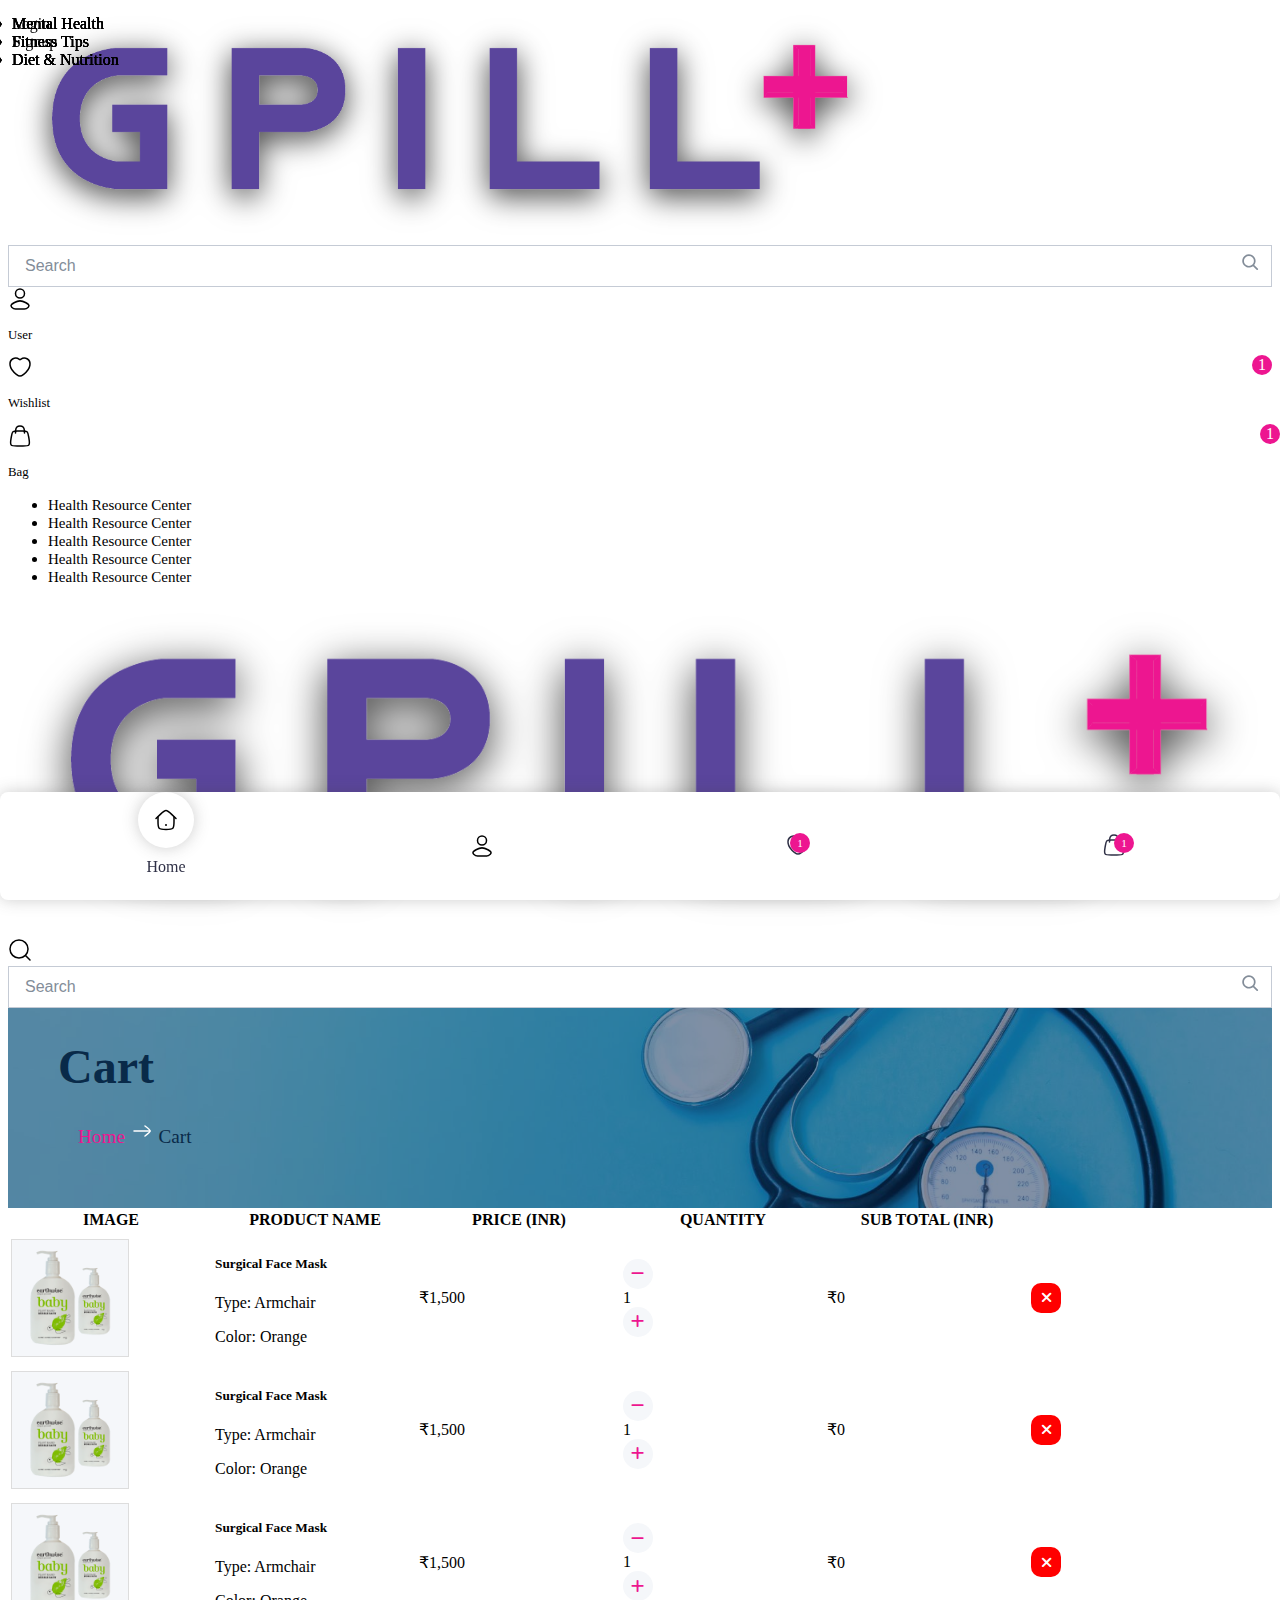
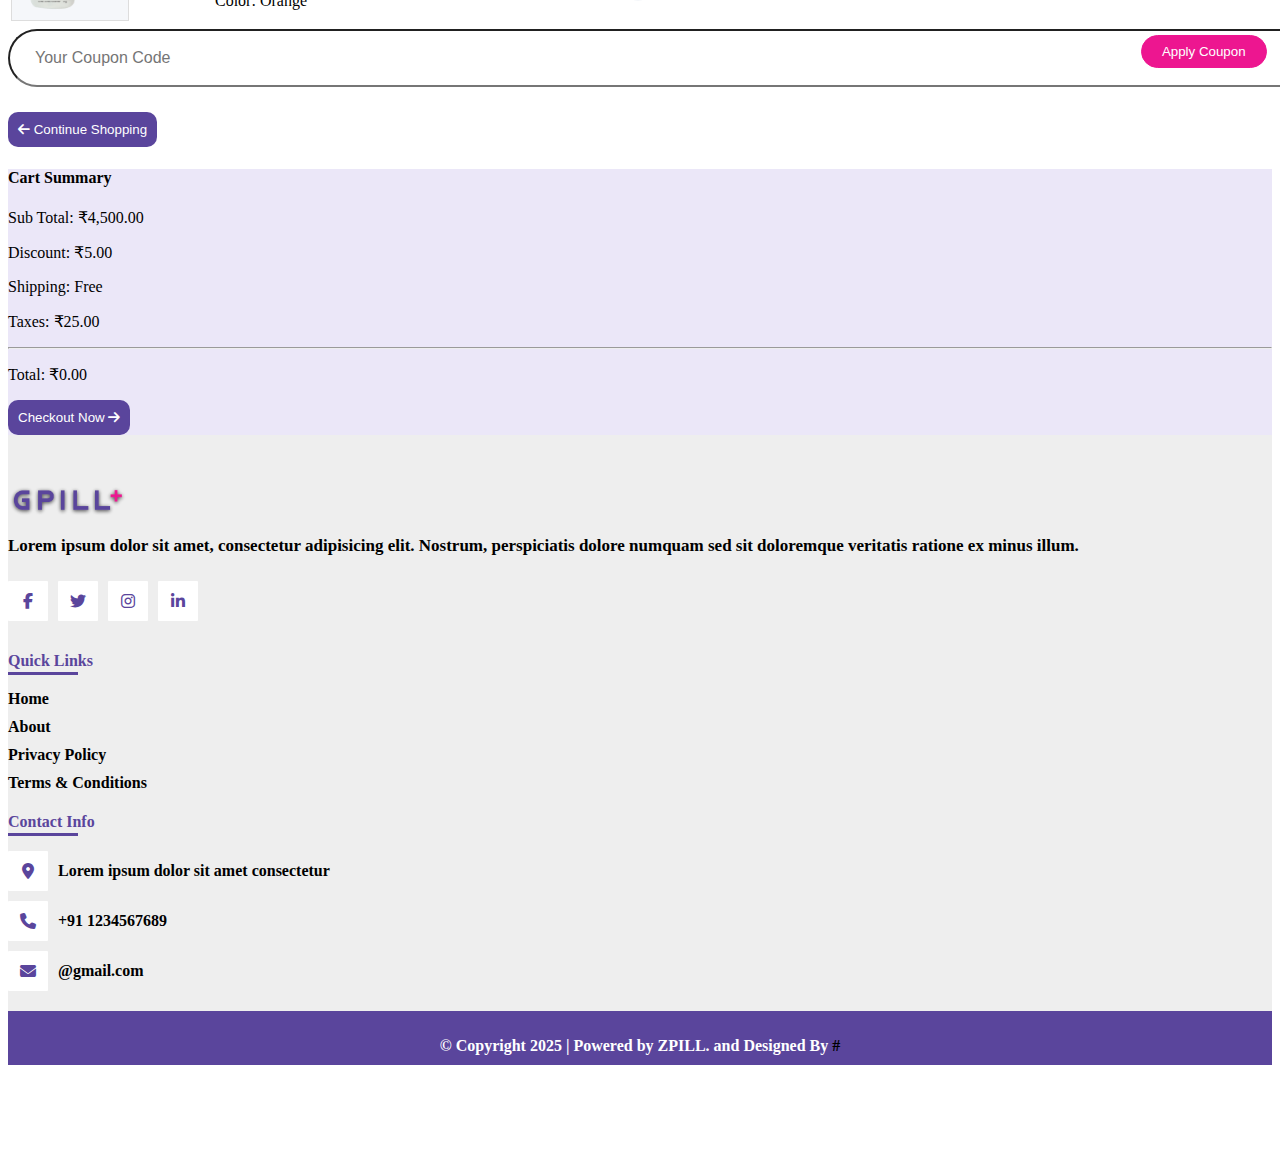
==== Cart.html @ 4be6baf0 "chng" ====
<!DOCTYPE html>
<html lang="en">

<head>
  <meta charset="UTF-8" />
  <meta name="viewport" content="width=device-width, initial-scale=1.0" />
  <title>GPILL</title>
  <link href="https://cdn.jsdelivr.net/npm/bootstrap@5.2.3/dist/css/bootstrap.min.css" rel="stylesheet"
    integrity="sha384-rbsA2VBKQhggwzxH7pPCaAqO46MgnOM80zW1RWuH61DGLwZJEdK2Kadq2F9CUG65" crossorigin="anonymous" />
  <link rel="stylesheet" href="https://cdnjs.cloudflare.com/ajax/libs/font-awesome/6.7.2/css/all.min.css"
    integrity="sha512-Evv84Mr4kqVGRNSgIGL/F/aIDqQb7xQ2vcrdIwxfjThSH8CSR7PBEakCr51Ck+w+/U6swU2Im1vVX0SVk9ABhg=="
    crossorigin="anonymous" referrerpolicy="no-referrer" />
  <!-- Link Swiper's CSS -->
  <link rel="stylesheet" href="https://cdn.jsdelivr.net/npm/swiper@11/swiper-bundle.min.css" />
  <link rel="stylesheet" href="style.css" />
</head>

<body>
  <!--======Start Web Header ====== -->
  <div class="container-fluid p-3 d-none d-lg-block shadow-lg sticky-top bg-white">
    <div class="row align-items-center">
      <div class="col-3 col-md-3">
        <div class="text-center mb-3 mb-md-0">
          <img src="assets/logo.png" alt="logo" width="70%" class="img-fluid" />
        </div>
      </div>
      <div class="col-6 col-md-6">
        <div class="text-center mb-3 mb-md-0">
          <div class="header_input-container mt-4 position-relative">
            <input class="input-simple searchInput" type="text" placeholder="Search" id="web-search" />
            <span class="search-icon position-absolute" style="right: 10px; top: 50%; transform: translateY(-50%)">
              <svg xmlns="http://www.w3.org/2000/svg" width="20" height="20" fill="none" viewBox="0 0 24 24">
                <path fill="#838D99" d="M13.22 14.63a8 8 0 1 1 1.41-1.41l4.29 4.29a1 1 0 1 1-1.41 1.41l-4.29-4.29zm-.66-2.07a6 6 0 1 0-8.49-8.49 6 6 0 0 0 8.49 8.49z"></path>
              </svg>
            </span>
          
            <!-- Desktop Search Results -->
            <div class="search-section position-absolute w-100 bg-white shadow-sm rounded" id="web-results" style="display: none; z-index: 10;">
              <div class="alert alert-light m-2">
                <strong>Showing results for '<span class="text-success" id="web-query">mamrw</span>'</strong>
              </div>
              <div class="list-group">
                <div class="list-group-item">
                  <div class="row align-items-center">
                    <div class="col-lg-4">
                      <div class="d-flex align-items-center">
                        <img src="assets/product-17-1.jpg" alt="Product" class="rounded me-3" width="60" />
                        <div>
                          <h6 class="mb-1">Grocery Farm</h6>
                          <p class="text-muted small">Mamra Almonds - 200 g</p>
                        </div>
                      </div>
                    </div>
                    <div class="col-lg-4">
                      <div class="d-flex justify-content-between">
                        <p class="mb-1 fw-bold">₹629.3</p>
                        <p class="mb-1 fw-bold text-success">30% OFF</p>
                      </div>
                    </div>
                    <div class="col-lg-4">
                      <div class="d-flex align-items-center justify-content-end">
                        <input type="number" class="form-control form-control-sm w-50 me-2" value="1" min="1" />
                        <button class="btn btn-outline-danger btn-sm">Add</button>
                      </div>
                    </div>
                  </div>
                </div>
                <div class="list-group-item">
                  <div class="row align-items-center">
                    <div class="col-lg-4">
                      <div class="d-flex align-items-center">
                        <img src="assets/product-17-1.jpg" alt="Product" class="rounded me-3" width="60" />
                        <div>
                          <h6 class="mb-1">Grocery Farm</h6>
                          <p class="text-muted small">Mamra Almonds - 200 g</p>
                        </div>
                      </div>
                    </div>
                    <div class="col-lg-4">
                      <div class="d-flex justify-content-between">
                        <p class="mb-1 fw-bold">₹629.3</p>
                        <p class="mb-1 fw-bold text-success">30% OFF</p>
                      </div>
                    </div>
                    <div class="col-lg-4">
                      <div class="d-flex align-items-center justify-content-end">
                        <input type="number" class="form-control form-control-sm w-50 me-2" value="1" min="1" />
                        <button class="btn btn-outline-danger btn-sm">Add</button>
                      </div>
                    </div>
                  </div>
                </div>
          
                <div class="text-center mt-3">
                  <a href="#" class="btn btn-link text-danger fw-bold">View all search results</a>
                </div>
              </div>
            </div>
          </div>
          
        </div>
      </div>
      <div class="col-md-3 header_icons">
        <div class="d-flex justify-content-center justify-content-md-cenetr text-center">
          <div class="me-4">
            <div>
              <div class="dropdown">
                <a class="dropdown-toggle" href="#" role="button" data-bs-toggle="dropdown" aria-expanded="false">
                  <svg xmlns="http://www.w3.org/2000/svg" viewBox="0 0 24 24" width="24" height="24" fill="none">
                    <path
                      d="M6.57757 15.4816C5.1628 16.324 1.45336 18.0441 3.71266 20.1966C4.81631 21.248 6.04549 22 7.59087 22H16.4091C17.9545 22 19.1837 21.248 20.2873 20.1966C22.5466 18.0441 18.8372 16.324 17.4224 15.4816C14.1048 13.5061 9.89519 13.5061 6.57757 15.4816Z"
                      stroke="currentColor" stroke-width="1.5" stroke-linecap="round" stroke-linejoin="round" />
                    <path
                      d="M16.5 6.5C16.5 8.98528 14.4853 11 12 11C9.51472 11 7.5 8.98528 7.5 6.5C7.5 4.01472 9.51472 2 12 2C14.4853 2 16.5 4.01472 16.5 6.5Z"
                      stroke="currentColor" stroke-width="1.5" />
                  </svg>
                </a>

                <ul class="dropdown-menu">
                  <li><a class="dropdown-item" href="#" id="openLogin">Login</a></li>
                  <li><a class="dropdown-item" href="#" id="openSignup">Signup</a></li>
                </ul>
              </div>
            </div>
            <p>User</p>
          </div>
          <div class="me-4">
            <div class="wishlist_icon">
              <svg xmlns="http://www.w3.org/2000/svg" viewBox="0 0 24 24" width="24" height="24" fill="none">
                <path
                  d="M19.4626 3.99415C16.7809 2.34923 14.4404 3.01211 13.0344 4.06801C12.4578 4.50096 12.1696 4.71743 12 4.71743C11.8304 4.71743 11.5422 4.50096 10.9656 4.06801C9.55962 3.01211 7.21909 2.34923 4.53744 3.99415C1.01807 6.15294 0.221721 13.2749 8.33953 19.2834C9.88572 20.4278 10.6588 21 12 21C13.3412 21 14.1143 20.4278 15.6605 19.2834C23.7783 13.2749 22.9819 6.15294 19.4626 3.99415Z"
                  stroke="currentColor" stroke-width="1.5" stroke-linecap="round" />
              </svg>
              <div class="count">1</div>
            </div>
            <p>Wishlist</p>
          </div>
          <div class="">
            <div class="bag_icon">
              <svg xmlns="http://www.w3.org/2000/svg" viewBox="0 0 24 24" width="24" height="24" fill="none">
                <path
                  d="M3.06164 14.4413L3.42688 12.2985C3.85856 9.76583 4.0744 8.49951 4.92914 7.74975C5.78389 7 7.01171 7 9.46734 7H14.5327C16.9883 7 18.2161 7 19.0709 7.74975C19.9256 8.49951 20.1414 9.76583 20.5731 12.2985L20.9384 14.4413C21.5357 17.946 21.8344 19.6983 20.9147 20.8491C19.995 22 18.2959 22 14.8979 22H9.1021C5.70406 22 4.00504 22 3.08533 20.8491C2.16562 19.6983 2.4643 17.946 3.06164 14.4413Z"
                  stroke="currentColor" stroke-width="1.5" />
                <path
                  d="M7.5 9L7.71501 5.98983C7.87559 3.74176 9.7462 2 12 2C14.2538 2 16.1244 3.74176 16.285 5.98983L16.5 9"
                  stroke="currentColor" stroke-width="1.5" stroke-linecap="round" />
              </svg>
              <div class="count_bag">1</div>
            </div>
            <p>Bag</p>
          </div>
        </div>
      </div>
    </div>

    <div class="d-flex justify-content-center">
      <ul class="nav">
        <li class="nav-item dropdown">
          <a class="nav-link dropdown-toggle" href="#" id="navbarDropdown" role="button">
            Health Resource Center
          </a>
          <ul class="dropdown-menu" aria-labelledby="navbarDropdown">
            <li><a class="dropdown-item" href="#">Mental Health</a></li>
            <li><a class="dropdown-item" href="#">Fitness Tips</a></li>
            <li><a class="dropdown-item" href="#">Diet & Nutrition</a></li>
          </ul>
        </li>
        <li class="nav-item dropdown">
          <a class="nav-link dropdown-toggle" href="#" id="navbarDropdown" role="button">
            Health Resource Center
          </a>
          <ul class="dropdown-menu" aria-labelledby="navbarDropdown">
            <li><a class="dropdown-item" href="#">Mental Health</a></li>
            <li><a class="dropdown-item" href="#">Fitness Tips</a></li>
            <li><a class="dropdown-item" href="#">Diet & Nutrition</a></li>
          </ul>
        </li>
        <li class="nav-item dropdown">
          <a class="nav-link dropdown-toggle" href="#" id="navbarDropdown" role="button">
            Health Resource Center
          </a>
          <ul class="dropdown-menu" aria-labelledby="navbarDropdown">
            <li><a class="dropdown-item" href="#">Mental Health</a></li>
            <li><a class="dropdown-item" href="#">Fitness Tips</a></li>
            <li><a class="dropdown-item" href="#">Diet & Nutrition</a></li>
          </ul>
        </li>
        <li class="nav-item dropdown">
          <a class="nav-link dropdown-toggle" href="#" id="navbarDropdown" role="button">
            Health Resource Center
          </a>
          <ul class="dropdown-menu" aria-labelledby="navbarDropdown">
            <li><a class="dropdown-item" href="#">Mental Health</a></li>
            <li><a class="dropdown-item" href="#">Fitness Tips</a></li>
            <li><a class="dropdown-item" href="#">Diet & Nutrition</a></li>
          </ul>
        </li>
        <li class="nav-item dropdown">
          <a class="nav-link dropdown-toggle" href="#" id="navbarDropdown" role="button">
            Health Resource Center
          </a>
          <ul class="dropdown-menu" aria-labelledby="navbarDropdown">
            <li><a class="dropdown-item" href="#">Mental Health</a></li>
            <li><a class="dropdown-item" href="#">Fitness Tips</a></li>
            <li><a class="dropdown-item" href="#">Diet & Nutrition</a></li>
          </ul>
        </li>
      </ul>
    </div>
  </div>
  <!--======End Web Header ====== -->
  <!--======Start Mobile Header ====== -->
  <div class="container-fluid d-lg-none d-block p-3 shadow-lg sticky-top bg-white">
    <div class="row align-items-center">

      <div class="col-6">
        <div class="text-center">
          <img class="responsive_logo" src="assets/logo.png" alt="mobile_logo" width="100%" />
        </div>
      </div>
      <div class="col-6">
        <div class="text-end">
          <svg class="mobile_search" xmlns="http://www.w3.org/2000/svg" viewBox="0 0 24 24" width="24" height="24"
            fill="none" style="cursor: pointer">
            <path d="M17.5 17.5L22 22" stroke="currentColor" stroke-width="1.5" stroke-linecap="round"
              stroke-linejoin="round" />
            <path
              d="M20 11C20 6.02944 15.9706 2 11 2C6.02944 2 2 6.02944 2 11C2 15.9706 6.02944 20 11 20C15.9706 20 20 15.9706 20 11Z"
              stroke="currentColor" stroke-width="1.5" stroke-linejoin="round" />
          </svg>
        </div>
      </div>
    </div>
    <div class="row">
      <div class="col-8 mx-auto">
        <div class="text-center">
          <div class="header_input-container mt-3 position-relative">
            <input class="input-simple searchInput" type="text" placeholder="Search" id="mobile-search" />
            <span class="search-icon position-absolute" style="right: 10px; top: 50%; transform: translateY(-50%)">
              <svg xmlns="http://www.w3.org/2000/svg" width="20" height="20" fill="none" viewBox="0 0 24 24">
                <path fill="#838D99" d="M13.22 14.63a8 8 0 1 1 1.41-1.41l4.29 4.29a1 1 0 1 1-1.41 1.41l-4.29-4.29zm-.66-2.07a6 6 0 1 0-8.49-8.49 6 6 0 0 0 8.49 8.49z"></path>
              </svg>
            </span>
          
            <!-- Mobile Search Results -->
            <div class="search-section position-absolute w-100 bg-white shadow-sm rounded" id="mobile-results" style="display: none; z-index: 100000;">
              <div class="alert alert-light m-2">
                <strong>Showing results for '<span class="text-success" id="mobile-query">mamrw</span>'</strong>
              </div>
              <div class="list-group">
                <div class="list-group-item">
                  <div class="row align-items-center">
                    <div class="col-lg-4">
                      <div class="d-flex align-items-center">
                        <img src="assets/product-17-1.jpg" alt="Product" class="rounded me-3" width="60" />
                        <div>
                          <h6 class="mb-1">Grocery Farm</h6>
                          <p class="text-muted small">Mamra Almonds - 200 g</p>
                        </div>
                      </div>
                    </div>
                    <div class="col-lg-4">
                      <div class="d-flex justify-content-between">
                        <p class="mb-1 fw-bold">₹629.3</p>
                        <p class="mb-1 fw-bold text-success">30% OFF</p>
                      </div>
                    </div>
                    <div class="col-lg-4">
                      <div class="d-flex align-items-center justify-content-end">
                        <input type="number" class="form-control form-control-sm w-50 me-2" value="1" min="1" />
                        <button class="btn btn-outline-danger btn-sm">Add</button>
                      </div>
                    </div>
                  </div>
                </div>
                <div class="list-group-item">
                  <div class="row align-items-center">
                    <div class="col-lg-4">
                      <div class="d-flex align-items-center">
                        <img src="assets/product-17-1.jpg" alt="Product" class="rounded me-3" width="60" />
                        <div>
                          <h6 class="mb-1">Grocery Farm</h6>
                          <p class="text-muted small">Mamra Almonds - 200 g</p>
                        </div>
                      </div>
                    </div>
                    <div class="col-lg-4">
                      <div class="d-flex justify-content-between">
                        <p class="mb-1 fw-bold">₹629.3</p>
                        <p class="mb-1 fw-bold text-success">30% OFF</p>
                      </div>
                    </div>
                    <div class="col-lg-4">
                      <div class="d-flex align-items-center justify-content-end">
                        <input type="number" class="form-control form-control-sm w-50 me-2" value="1" min="1" />
                        <button class="btn btn-outline-danger btn-sm">Add</button>
                      </div>
                    </div>
                  </div>
                </div>
                <div class="text-center mt-3">
                  <a href="#" class="btn btn-link text-danger fw-bold">View all search results</a>
                </div>
              </div>
            </div>
          </div>

        </div>
      </div>
    </div>

  </div>
  <!--======End Mobile Header ====== -->
  <!-- ======Start Bottom Bar====== -->
  <nav class="d-block d-lg-none bottom-bar">
    <div class="nav-box">
      <ul class="nav-container">
        <li class="nav__item active">
          <a href="#Home" class="nav__item-link">
            <div class="nav__item-icon">
              <svg xmlns="http://www.w3.org/2000/svg" viewBox="0 0 24 24" width="24" height="24" color="#000000"
                fill="none">
                <path d="M12 17H12.009" stroke="currentColor" stroke-width="2" stroke-linecap="round"
                  stroke-linejoin="round" />
                <path
                  d="M20 8.5V13.5C20 17.2712 20 19.1569 18.8284 20.3284C17.6569 21.5 15.7712 21.5 12 21.5C8.22876 21.5 6.34315 21.5 5.17157 20.3284C4 19.1569 4 17.2712 4 13.5V8.5"
                  stroke="currentColor" stroke-width="1.5" />
                <path
                  d="M22 10.5L17.6569 6.33548C14.9902 3.77849 13.6569 2.5 12 2.5C10.3431 2.5 9.00981 3.77849 6.34315 6.33548L2 10.5"
                  stroke="currentColor" stroke-width="1.5" stroke-linecap="round" />
              </svg>
            </div>
            <span class="nav__item-text">Home</span>
          </a>
        </li>
        <li class="nav__item">
          <a href="#Profile" class="nav__item-link">
            <div class="nav__item-icon">
              <svg xmlns="http://www.w3.org/2000/svg" viewBox="0 0 24 24" width="24" height="24" color="#000000"
                fill="none">
                <path
                  d="M6.57757 15.4816C5.1628 16.324 1.45336 18.0441 3.71266 20.1966C4.81631 21.248 6.04549 22 7.59087 22H16.4091C17.9545 22 19.1837 21.248 20.2873 20.1966C22.5466 18.0441 18.8372 16.324 17.4224 15.4816C14.1048 13.5061 9.89519 13.5061 6.57757 15.4816Z"
                  stroke="currentColor" stroke-width="1.5" stroke-linecap="round" stroke-linejoin="round" />
                <path
                  d="M16.5 6.5C16.5 8.98528 14.4853 11 12 11C9.51472 11 7.5 8.98528 7.5 6.5C7.5 4.01472 9.51472 2 12 2C14.4853 2 16.5 4.01472 16.5 6.5Z"
                  stroke="currentColor" stroke-width="1.5" />
              </svg>
            </div>
            <span class="nav__item-text">Profile</span>
          </a>
        </li>
        <li class="nav__item">
          <a href="#Messages" class="nav__item-link">
            <div class="nav__item-icon">
              <div class="wishlist_icon">
                <svg xmlns="http://www.w3.org/2000/svg" viewBox="0 0 24 24" width="24" height="24" fill="none">
                  <path
                    d="M19.4626 3.99415C16.7809 2.34923 14.4404 3.01211 13.0344 4.06801C12.4578 4.50096 12.1696 4.71743 12 4.71743C11.8304 4.71743 11.5422 4.50096 10.9656 4.06801C9.55962 3.01211 7.21909 2.34923 4.53744 3.99415C1.01807 6.15294 0.221721 13.2749 8.33953 19.2834C9.88572 20.4278 10.6588 21 12 21C13.3412 21 14.1143 20.4278 15.6605 19.2834C23.7783 13.2749 22.9819 6.15294 19.4626 3.99415Z"
                    stroke="currentColor" stroke-width="1.5" stroke-linecap="round" />
                </svg>
                <div class="count">1</div>
              </div>
            </div>
            <span class="nav__item-text">Wishlist</span>
          </a>
        </li>
        <li class="nav__item">
          <a href="#Help" class="nav__item-link">
            <div class="nav__item-icon">
              <div class="bag_icon">
                <svg xmlns="http://www.w3.org/2000/svg" viewBox="0 0 24 24" width="24" height="24" fill="none">
                  <path
                    d="M3.06164 14.4413L3.42688 12.2985C3.85856 9.76583 4.0744 8.49951 4.92914 7.74975C5.78389 7 7.01171 7 9.46734 7H14.5327C16.9883 7 18.2161 7 19.0709 7.74975C19.9256 8.49951 20.1414 9.76583 20.5731 12.2985L20.9384 14.4413C21.5357 17.946 21.8344 19.6983 20.9147 20.8491C19.995 22 18.2959 22 14.8979 22H9.1021C5.70406 22 4.00504 22 3.08533 20.8491C2.16562 19.6983 2.4643 17.946 3.06164 14.4413Z"
                    stroke="currentColor" stroke-width="1.5" />
                  <path
                    d="M7.5 9L7.71501 5.98983C7.87559 3.74176 9.7462 2 12 2C14.2538 2 16.1244 3.74176 16.285 5.98983L16.5 9"
                    stroke="currentColor" stroke-width="1.5" stroke-linecap="round" />
                </svg>
                <div class="count_bag">1</div>
              </div>
            </div>
            <span class="nav__item-text">Cart</span>
          </a>
        </li>
      </ul>
    </div>
  </nav>
  <!-- ======End Bottom Bar====== -->
   <!-- ======Start Hero Section====== -->
   <div class="conatiner-fluid p-0">
    <div class="row service_Section p-0">
      <div class="service_Section_overlay p-0">
        <div class="service_Section_content">
          <h2 class="text-white text-uppercase">Cart</h2>
          <p>
            <span style="color: #ed1690">Home </span
            ><svg
              xmlns="http://www.w3.org/2000/svg"
              viewBox="0 0 24 24"
              width="24"
              height="24"
              color="#ffffff"
              fill="none"
            >
              <path
                d="M20.0001 11.9998L4.00012 11.9998"
                stroke="currentColor"
                stroke-width="1.5"
                stroke-linecap="round"
                stroke-linejoin="round"
              />
              <path
                d="M15.0003 17C15.0003 17 20.0002 13.3176 20.0002 12C20.0002 10.6824 15.0002 7 15.0002 7"
                stroke="currentColor"
                stroke-width="1.5"
                stroke-linecap="round"
                stroke-linejoin="round"
              />
            </svg>
            <span class="text-white text-uppercase"> Cart</span>
          </p>
        </div>
      </div>
      <img
        class="p-0"
        src="assets/hero-bg.jpg"
        width="100%"
        alt="Service Background"
      />
    </div>
  </div>
    <!-- ======End Hero Section====== -->
      <!-- ======Start Cart Section====== -->
      <div class="container my-5">
        <div class="row">
            <div class="col-lg-8">
               <div class="table-responsive">
                <table class="table align-middle cart-table ">
                    <thead class="table-light">
                        <tr>
                            <th>IMAGE</th>
                            <th>PRODUCT NAME</th>
                            <th>PRICE (INR)</th>
                            <th>QUANTITY</th>
                            <th>SUB TOTAL (INR)</th>
                            <th></th>
                        </tr>
                    </thead>
                    <tbody>
                        <!-- Product 1 -->
                        <tr>
                            <td>
                                <div class="cart-Product-img-container">
                                    <img src="assets/product-1.png" alt="Product 1" width="100%">
                                </div>
                                
                            </td>
                            <td>
                                <h5 class="fw-bold">Surgical Face Mask</h5>
                                <p class="m-0">Type: Armchair</p>
                                <p class="m-0">Color: Orange</p>
                            </td>
                            <td>₹1,500</td>
                            <td>
                                <div class="d-flex align-items-center">
                                    <button class="cart-btn p-0"><i class="fa-solid fa-minus"></i></button>
                                    <span class="mx-2">1</span>
                                    <button class="cart-btn p-0"><i class="fa-solid fa-plus"></i></button>
                                </div>
                            </td>
                            <td class="subtotal">₹<span>0</span></td>
                            <td><button class="cart-cross-btn"><i class="fa-solid fa-xmark"></i></button></td>
                        </tr>
    
                        <!-- Product 2 -->
                        <tr>
                            <td>
                                <div class="cart-Product-img-container">
                                    <img src="assets/product-1.png" alt="Product 1" width="100%">
                                </div>
                                
                            </td>
                            <td>
                                <h5 class="fw-bold">Surgical Face Mask</h5>
                                <p class="m-0">Type: Armchair</p>
                                <p class="m-0">Color: Orange</p>
                            </td>
                            <td>₹1,500</td>
                            <td>
                                <div class="d-flex align-items-center">
                                    <button class="cart-btn p-0"><i class="fa-solid fa-minus"></i></button>
                                    <span class="mx-2">1</span>
                                    <button class="cart-btn p-0"><i class="fa-solid fa-plus"></i></button>
                                </div>
                            </td>
                            <td class="subtotal">₹<span>0</span></td>
                            <td><button class="cart-cross-btn"><i class="fa-solid fa-xmark"></i></button></td>
                        </tr>
    
                        <!-- Product 3 -->
                        <tr>
                            <td>
                                <div class="cart-Product-img-container">
                                    <img src="assets/product-1.png" alt="Product 1" width="100%">
                                </div>
                                
                            </td>
                            <td>
                                <h5 class="fw-bold">Surgical Face Mask</h5>
                                <p class="m-0">Type: Armchair</p>
                                <p class="m-0">Color: Orange</p>
                            </td>
                            <td>₹1,500</td>
                            <td>
                                <div class="d-flex align-items-center">
                                    <button class="cart-btn p-0"><i class="fa-solid fa-minus"></i></button>
                                    <span class="mx-2">1</span>
                                    <button class="cart-btn p-0"><i class="fa-solid fa-plus"></i></button>
                                </div>
                            </td>
                            <td class="subtotal">₹<span>0</span></td>
                            <td><button class="cart-cross-btn"><i class="fa-solid fa-xmark"></i></button></td>
                        </tr>
                    </tbody>
                </table>
               </div>
               <div class="row my-4 justify-content-between">
                <div class="col-lg-6 ">
                    <div class="shop-cart-coupon">
                        <div class="form-group">
                            <input type="text" class="form-control" placeholder="Your Coupon Code">
                            <button class="theme-btn" type="submit">Apply Coupon</button>
                        </div>
                    </div>
                </div>
                <div class="col-lg-6">
                    <div class="text-lg-end">
                        <button class="checkout-btn"><span><i class="fa-solid fa-arrow-left"></i></span> Continue Shopping</button>
                    </div>
                </div>
               </div>
            </div>
    
            <!-- Cart Summary -->
            <div class="col-lg-4">
                <div class="cart-card p-4">
                    <h4 class="mb-3 fw-bold">Cart Summary</h4>
                    <p>Sub Total: <span class="float-end">₹4,500.00</span></p>
                    <p>Discount: <span class="float-end">₹5.00</span></p>
                    <p>Shipping: <span class="float-end">Free</span></p>
                    <p>Taxes: <span class="float-end">₹25.00</span></p>
                    <hr>
                    <p class="fw-bold">Total: <span class="float-end text-success" id="total-inr">₹0.00</span></p>
                  <div class="row">
                    <button class="checkout-btn">Checkout Now <span><i class="fa-solid fa-arrow-right"></i></span></button>
                  </div>
                </div>
            </div>
        </div>
      
    </div>
    
    
        <!-- ======End Cart Section====== -->






      
      <!-- ===Footer-Section-Start=== -->
    
      <footer class="footer-section">
        <div class="container">
          <div class="row">
            <div class="col-lg-4 col-md-7">
              <div class="f-box">
                <div class="f-logo">
                  <img src="assets/logo.png" alt="" />
                </div>
                <p>
                 Lorem ipsum dolor sit amet, consectetur adipisicing elit. Nostrum, perspiciatis dolore numquam sed sit doloremque veritatis ratione ex minus illum.     </p>
                <ul class="social-link">
                  <li>
                    <a href="#"><i class="fa-brands fa-facebook-f"></i></a>
                  </li>
                  <li>
                    <a href="#"><i class="fa-brands fa-twitter"></i></a>
                  </li>
                  <li>
                    <a href="#"><i class="fa-brands fa-instagram"></i></a>
                  </li>
                  <li>
                    <a href="#"><i class="fa-brands fa-linkedin-in"></i></a>
                  </li>
                </ul>
              </div>
            </div>
            <div class="col-lg-3 col-md-5">
              <div class="f-box">
                <h4>Quick Links</h4>
                <ul>
                  <li>
                    <a href="index.html"><span>Home</span></a>
                  </li>
                  <li>
                    <a href="#about"><span>About</span></a>
                  </li>
                 
                  </li>
                  <li>
                    <a href="pliocy.html"><span>Privacy Policy</span></a>
                  </li>
                  <li>
                    <a href="terms.html"><span>Terms & Conditions</span></a>
                  </li>
                </ul>
              </div>
            </div>
            <div class="col-lg-5">
              <div class="f-box">
                <h4>Contact Info</h4>
                <ul>
                  <li>
                    <i class="fa-solid fa-location-dot"></i>
                    Lorem ipsum dolor sit amet consectetur 
                  </li>
  
                  <li>
                    <i class="fa-solid fa-phone"></i
                    ><a href="tel:+91 123456789">+91 1234567689</a>
                  </li>
  
                  <li>
                    <i class="fa-solid fa-envelope"></i
                    ><a href="mailto:@gmail.com"
                      >@gmail.com</a
                    >
                  </li>
                </ul>
              </div>
            </div>
          </div>
          <div class="row">
            <div class="copy-right">
              <p>
                © Copyright 2025 | Powered by ZPILL. and
                Designed By
                <a href="#">#</a>
              </p>
            </div>
          </div>
        </div>
      </footer>
  <div class="p-100 d-block d-lg-none"></div>
      <!-- ===Footer-Section-End=== -->
  <script src="https://code.jquery.com/jquery-3.6.4.min.js"></script>

  <script src="https://cdn.jsdelivr.net/npm/bootstrap@5.2.3/dist/js/bootstrap.bundle.min.js"
    integrity="sha384-kenU1KFdBIe4zVF0s0G1M5b4hcpxyD9F7jL+jjXkk+Q2h455rYXK/7HAuoJl+0I4"
    crossorigin="anonymous"></script>
  <script src="https://code.jquery.com/jquery-3.6.0.min.js"></script>
  <!-- Swiper JS -->
  <script src="https://cdn.jsdelivr.net/npm/swiper@11/swiper-bundle.min.js"></script>

  <script src="script.js"></script>
</body>

</html>
---- style.css ----
* {
  scrollbar-color: #5a459c #fff ;
}

body a,
body button {
  color: #000;
  outline: none !important;
  text-decoration: none !important;
  transition: all ease 0.5s;
}

.p-100 {
  padding: 40px 40px;
}
@media screen and (max-width: 1024px) {
  .p-100 {
    padding: 60px 30px;
  }
}
@media screen and (max-width: 768px) {
  .p-100 {
    padding: 50px 20px;
  }
}
@media screen and (max-width: 580px) {
  .p-100 {
    padding: 40px 20px;
  }
}
.main-topic {
  color: #5a459c;
  font-weight: 700;
}
.section-bg {
  background-image: url(assets/bg-04.jpg);
  background-size: cover;
  background-repeat: no-repeat;
}

/* ====Start Header Section===== */
.header_input-container {
  position: relative;
  width: 100%;
}

.input-simple {
  font-size: 16px;
  line-height: 1.5;
  border: 1px solid #c5cbd5;
  width: 100%;
  padding: 0.5em 2.5em 0.5em 1em;
  box-sizing: border-box;
}

.search-icon {
  position: absolute;
  top: 50%;
  right: 10px;
  transform: translateY(-50%);
  cursor: pointer;
  pointer-events: auto; 
}
.input-simple::placeholder {
  color: #838d99;
}

.input-simple:focus {
  outline: none;
  border: 1px solid #84a2fa;
}

.header_icons p {
  font-size: 0.8rem;
}

/* Media query for tablets and mobile devices */
@media (max-width: 1024px) {
  .header_input-container {
    display: none; 
  }

  .header_input-container.active {
    display: block;
  }
}

@media (max-width: 990px) {
  .responsive_logo {
    max-width: 100%; 
  }
}

@media (max-width: 768px) {
  .responsive_logo {
    max-width: 100%; 
  }
}

.header_icons svg {
  color: black;
  transition: color 0.3s ease;
}
.header_icons svg:hover {
  color: #5a459c;
}
.wishlist_icon {
  position: relative;
}
.count {
  width: 1rem;
  height: 1rem;
  position: absolute;
  top: 0px;
  right: 0px;
  color: white;
  display: flex;
  justify-content: center;
  align-items: center;
  padding: 2px;
  border-radius: 50%;
  background-color: #ed1690;
}
.bag_icon {
  position: relative;
}
.count_bag {
  width: 1rem;
  height: 1rem;
  position: absolute;
  top: 0px;
  right: -8px;
  color: white;
  display: flex;
  justify-content: center;
  align-items: center;
  padding: 2px;
  border-radius: 50%;
  background-color: #ed1690;
}
.nav-link {
  text-decoration: none; 
  color: black; 
  font-size: 15px;
  font-weight: 500; 
  transition: color 0.3s ease; 
}

.nav-link:hover {
  color: #5a459c; 
}

.nav-link.active1 {
  color: #5a459c; 
  font-weight: bold;
}
.dropdown:hover .dropdown-menu {
  display: block;
  margin-top: 10px;
}





.dropdown-toggle {
  text-decoration: none;
}
.dropdown-toggle::after {
  display: none;
}
.dropdown-menu {
  position: absolute;
  inset: 0px auto auto 0px;
  margin: 0px;
  transform: translate3d(4px, 24.6667px, 0px);
  top:-10px!important;
  left: -2rem !important;
  width: 250px;
}

nav {
  position: fixed;
  bottom: 0;
  width: 100%;
  margin: 0 auto;
  left: 0;
  right: 0;
}
.bottom-bar {
  z-index: 1000000;
}
.nav-box {
  display: flex;
  padding: 8px;
  background-color: #fff;
  box-shadow: 0px 0px 16px 0px #4444;
  border-radius: 8px;
}

.nav-container {
  display: flex;
  width: 100%;
  list-style: none;
  padding: 0%;
  justify-content: space-around;
}

.nav__item {
  display: flex;
  position: relative;
  padding: 2px;
}

.nav__item.active .nav__item-icon {
  margin-top: -26px;
  box-shadow: 0px 0px 16px 0px #4444;
}

.nav__item.active .nav__item-text {
  transform: scale(1);
}

.nav__item-link {
  display: flex;
  flex-direction: column;
  align-items: center;
  color: #2f3046;
  text-decoration: none;
}

.nav__item-icon {
  display: flex;
  align-items: center;
  justify-content: center;
  font-size: 0.7em;
  background-color: #fff;
  border-radius: 50%;
  height: 56px;
  width: 56px;
  transition: margin-top 250ms ease-in-out, box-shadow 250ms ease-in-out;
}

.nav__item-text {
  position: absolute;
  bottom: 0;
  transform: scale(0);
  transition: transform 250ms ease-in-out;
}

/* ====End Header Section===== */
/* ====Start Login & Sign Up Modal Section===== */
/* Modal Styling */
.modal {
  display: none;
  position: fixed;
  top: 0;
  left: 0;
  width: 100%;
  height: 100%;
  background: rgba(0, 0, 0, 0.7);
  z-index: 1000;
  justify-content: center;
  align-items: center;
  z-index: 100000;
}

/* Login Modal */
.login-modal .modal-content {
  background: #ffffff;
  border: 2px solid #007bff;
  color: #333;
}

/* Signup Modal */
.signup-modal .modal-content {
  background: #f9f9f9;
  border: 2px solid #28a745;
  color: #333;
}

/* Modal content */
.modal-content {
  padding: 30px;
  border-radius: 10px;
  width: 100%;
  max-width: 400px;
  box-shadow: 0 5px 15px rgba(0, 0, 0, 0.3);
  position: relative;
  animation: fadeIn 0.5s;
}

/* Close button */
.close-btn {
  position: absolute;
  top: 15px;
  right: 20px;
  font-size: 24px;
  color: #555;
  cursor: pointer;
}

.close-btn:hover {
  color: red;
}

/* Form Styling */
form {
  display: flex;
  flex-direction: column;
}

form label {
  margin: 10px 0 5px;
}

form input {
  padding: 10px;
  margin-bottom: 15px;
  border: 1px solid #ccc;
  border-radius: 5px;
}

.btn {
  color: white;
  padding: 10px;
  border: none;
  cursor: pointer;
  transition: 0.3s;
}

.login-btn {
  background: #007bff !important;
  color: #fff !important;
}

.signup-btn {
  background: #28a745 !important;
  color: #fff !important;
}

.btn:hover {
  opacity: 0.9;
}

/* Animation */
@keyframes fadeIn {
  from {
    opacity: 0;
    transform: scale(0.9);
  }
  to {
    opacity: 1;
    transform: scale(1);
  }
}

/* ====End Login & Sign Up Modal Section===== */

/* =====Hero Section Start====== */
.swiper {
  width: 100%;
  height: 100%;
}

.swiper-slide {
  position: relative;
  text-align: center;
  font-size: 18px;
  background: #fff;
  display: flex;
  justify-content: center;
  align-items: center;
}
.hero-slider{
  width: 100%;
  height: 80vh;
}

.hero-image-container{
  position: relative;
}
.hero-img-overlay {
  position: absolute;
  top: 0;
  left: 0;
  width: 100%;
  height: 100%;
  background: rgba(0, 0, 0, 0.6);
  z-index: 1;
}

.slide-content {
  position: absolute;
  top: 20%;
  left: 5%;
  max-width: 50%;
  text-align: start;
  color: #fff;
  z-index: 2;
}

.slide-content h1 {
  font-size: 3rem;
  margin: 10px 0px;
}

.slide-content p {
  font-size: 1.2rem;
  margin: 20px 0px;
}

.service-btn {
  padding: 15px 25px;
  line-height: 24px;
  text-transform: uppercase;
  background: none;
  color: #ffffff !important;
  font-size: 14px;
  border: 2px solid #ffffff !important;
  font-family: "Raleway", sans-serif;
  font-weight: 700;
  border-radius: 20px;
  text-decoration: none;
}
.quote-btn {
  padding: 16px 25px;
  line-height: 24px;
  text-transform: uppercase;
  background: #fa4dac;
  color: #ffffff !important;
  font-size: 14px;
  font-family: "Raleway", sans-serif;
  font-weight: 700;
  border-radius: 20px;
  text-decoration: none;
}
@media screen and (max-width: 768px) {
  .hero-slider{
    width: 100%;
    height: 80vh;
  }
  .hero-image-container img{
    width: 100%;
    height: 80vh;
    object-fit: cover;
  }
  .slide-content {
    position: absolute;
    top: 10%;
    left: 5%;
    max-width: 100%;
    text-align: start;
    color: #fff;
    z-index: 2;
  }
}
/* =====Hero Section End====== */
/* =====category-card Section Start====== */
.shop-by-category-card{
  text-decoration: none;
  color: #000 !important;
}
.categorie-image-container {
  border-radius: 100%;
  border: none !important;
  overflow: hidden;
}

/* =====category-card Section End====== */

/* =====Shop-card Section Start====== */
.shopcard {
  position: relative;
  color: white;
  border-radius: 10px;
  overflow: hidden;
}

.shopcard-image-container {
  overflow: hidden;

  box-shadow: 0 8px 16px rgba(0, 0, 0, 0.2);
}

.shopcard-image-container img {
  width: 100%;
  transition: transform 0.5s ease;
}

.shopcard:hover img {
  transform: scale(1.1);
}
.shopcard-content {
  position: absolute;
  max-width: 50%;
  top: 20px;
  left: 20px;
}
.shopnow-btn {
  display: flex;
  align-items: center;
  text-decoration: none;
}
.shonow-icon-container {
  width: 2rem !important;
  height: 2rem !important;
  background-color: #fff;
  border-radius: 50%;
  display: flex;
  justify-content: center;
  align-items: center;
  margin-right: 10px;
}
.shonow-icon-container i {
  color: #000 !important;
}
/* =====Shop-card Section End====== */
/* =====HealthConcern-card Section Start====== */

.swiper-slide {
  background-color: transparent !important;
}

.swiper {
  width: 100%;
  height: 100%;
}

.HealthConcern-card {
  text-decoration: none;
  color: #000 !important;
  text-align: center;
  padding: 15px;
  border-radius: 8px;
  background-color: transparent !important;
}

.HealthConcern-card img {
  width: 100%;
  height: auto;
  object-fit: cover;
  border-radius: 8px;
}

.HealthConcern-card h6 {
  margin: 10px 0 0;
  font-size: 16px;
  font-weight: 500;
  color: #333;
}

/* =====HealthConcern-card Section End====== */
/* =====Top Rated Section Start====== */
.top-product-card {
  border-radius: 12px;
  transition: transform 0.3s, box-shadow 0.3s;
  background-color: #fff;
}

.top-product-card:hover {
  transform: translateY(-5px);
  box-shadow: 0 12px 24px rgba(0, 0, 0, 0.25);
}
.btn-primary {
  background-color: #5a459c;
  border: none;
}

.btn-primary:hover {
  background-color: #ed1690;
}
.wishlist-icon-container{
  background-color: #eeeff0 !important;
}
.wishlist-icon-container i {
  color: #000;
  font-size: 20px;

}


/* Image container */
.product-card-container {
  position: relative;
  width: 100%;
  height: 250px;  
  overflow: hidden;
}

/* Image styling */
.product-card-container img {
  width: 100%;
  height: 100%;
  object-fit: cover;
  position: absolute;
  top: 0;
  left: 0;
  transition: opacity 0.5s ease, transform 0.5s ease;
}

/* Default visibility */
.card-img-top {
  opacity: 0; 
  z-index: 1; 
}

.card-img-bottom {
  opacity: 1; 
  z-index: 0;
}

/* Hover effect */
.product-card-container:hover .card-img-top {
  opacity: 1;  
  transform: scale(1.05);  
}

.product-card-container:hover .card-img-bottom {
  opacity: 0;  
  transform: scale(1.05);
}
.top-product-card-body{
  text-align: start !important;
}

/* =====Top Rated Section End====== */
/* =====Product Section start====== */
.list-group-item {
  transition: 0.3s;
  border: 1px solid #ddd;
  background: #fff;
}

.list-group-item:hover {
  box-shadow: 0 5px 15px rgba(0, 0, 0, 0.1);
  transform: translateY(-2px);
}

.search-img-container img {
  width: 60px;
  height: 60px;
  object-fit: cover;
}
/* =====ProductSection End====== */
/* ---Footer-Section-Start--- */

.footer-section {
  padding-top: 30px;
  font-weight: 600;
  background-color: #eee;
}
.f-box,
.footer-section .map {
  margin-top: 20px;
}
.f-box h4 {
  margin-bottom: 20px;
  color: #5a459c;
  position: relative;
  font-weight: 600;
}
.f-box p {
  margin: 15px 0px;
  font-size: 17px;
}
.f-box h4::after {
  height: 3px;
  width: 70px;
  position: absolute;
  bottom: -5px;
  left: 0;
  background-color: #5a459c;
  content: "";
}
.f-box ul {
  padding: 0;
  list-style: none;
  margin: 0;
}
.f-box ul li {
  display: flex;
  align-items: center;
  font-weight: 600;
  margin: 10px 0px;
}
.f-box ul li a span {
  font-weight: 600;
}
.f-box ul li a:hover {
  color: #5a459c;
}
.f-box ul li span {
  flex: 1;
}
.f-box img {
  width: 120px;
}
.f-box .social-link {
  display: flex;
  align-items: center;
}
.f-box .social-link li a,
.f-box ul li > i {
  display: flex;
  margin-right: 10px;
  align-items: center;
  transition: 0.5s;
  justify-content: center;
  height: 40px;
  width: 40px;
  background-color: #fff;
  color: #5a459c;
  border-radius: 1px;
}
.f-box .social-link li a:hover,
.f-box ul li > i:hover {
  background-color: #5a459c;
  color: #fff;
  border-radius: 5px;
}
.footer-section .map {
  height: 100%;
  box-shadow: 0px 10px 20px 0px #1dbf7316;
}
.footer-section .map iframe {
  height: 100%;
  border-radius: 10px;
}
.footer-section .copy-right {
  text-align: center;
  padding: 10px;
  z-index: 7;
  color: #fff;
  background-color: #5a459c;
  margin-top: 20px;
  position: relative;
}
.footer-section .copy-right p {
  margin-bottom: 0;
}
.footer-section .copy-right p a {
  color: #000;
  font-weight: 600;
}
/* ---Footer-Section-End--- */
 /* ---Product-Page-Start--- */
 .product-search-btn{
  background-color: #fff;
  border: 1px solid #dee2e6;
  border-left-color: #fff;
 }
 .product-section{
  background-color: #F5F7FA;
 }
  /* ---Product-Page-End--- */
 /* ---Cart-Page-Start--- */
 .service_Section {
  position: relative;
  width: 100%;
  height: 200px; /* Adjust height as needed */
  overflow: hidden;
}

.service_Section img {
  width: 100%;
  height: 100%;
  object-fit: cover;
}

.service_Section_overlay {
  position: absolute;
  top: 0;
  left: 0;
  width: 100%;
  height: 100%;
  background-color: rgba(1, 32, 76, .5);
  display: flex;
  align-items: center;
  justify-content: start;
}

.service_Section_content {
  color: #092a49;
  text-align: start;
  padding-left: 50px;
}

.service_Section_content h2 {
  font-size: 3rem;
  font-weight: 700;
  margin: 0;

}

.service_Section_content p {
 
  margin-top: 15px;
  padding: 10px 20px;
  font-size: 1.2rem;
  display:inline-block;
  
}
@media (max-width: 768px) {
  .service_Section {
    position: relative;
    width: 100%;
    height: 150px; /* Adjust height as needed */
    overflow: hidden;
  }
  .service_Section_content h2 {
    font-size: 2rem;
    font-weight: 700;
    margin: 0;
  }
  
  .service_Section_content p {
  
    margin-top: 5px;
    padding: 4px 10px;
    font-size: .8rem;
    
  }
}
.cart-Product-img-container{
  width: 100px;
  height: 100px;
  background-color: #F5F7FA;
  padding: 8px;
  border: 1px solid #ddd;
}

.cart-btn{
  width: 30px;
  height: 30px;
  background-color: #F5F7FA;
  border-radius: 50%;
  display: flex;
  justify-content: center;
  align-items: center;
  font-size: 15px;
  border: none;
  color: #ed1690;
}
.cart-cross-btn{
  width: 30px;
  height: 30px;
  background-color: red;
  border-radius: 10px;
  display: flex;
  justify-content: center;
  align-items: center;
  font-size: 15px;
  border: none;
  color: #fff;
}
.checkout-btn{
  background-color: #5a459c;
  color: #fff;
  padding: 10px;
  border: none;
  border-radius: 10px;
  transition: .3s;
}
.checkout-btn:hover{
  background-color: #ed1690;
  color: #fff;
  padding: 10px;
  border: none;
  border-radius: 10px;
}
.cart-card{
  background-color: #ebe7f8;
}
.table td  {
  width: 200px;  
  white-space: nowrap;
  overflow: hidden;  
  text-overflow: ellipsis; 
}
.table th {
  width: 200px; 
  white-space: nowrap;  
  overflow: hidden;  
  text-overflow: ellipsis;  
}
.shop-cart-coupon {
  margin-bottom: 25px;
}
.shop-cart-coupon .form-group {
  position: relative;
}
.shop-cart-coupon .form-control {
  box-shadow: none;
  padding: 15px 160px 15px 25px;
  border-radius: 50px;
}
.form-control {
  display: block;
  width: 100%;
  padding: .375rem .75rem;
  font-size: 1rem;
  font-weight: 400;
  line-height: 1.5;
  background-color:#fff;
  background-clip: padding-box;


}
.shop-cart-coupon .theme-btn {
  position: absolute;
  background-color: #ed1690;
  color: #fff;
  border: 1px solid #ed1690;
  right: 5.4px;
  top: 5.4px;
  border-radius: 50px;
  padding: 8px 20px;
}

  /* ---cart-Page-End--- */
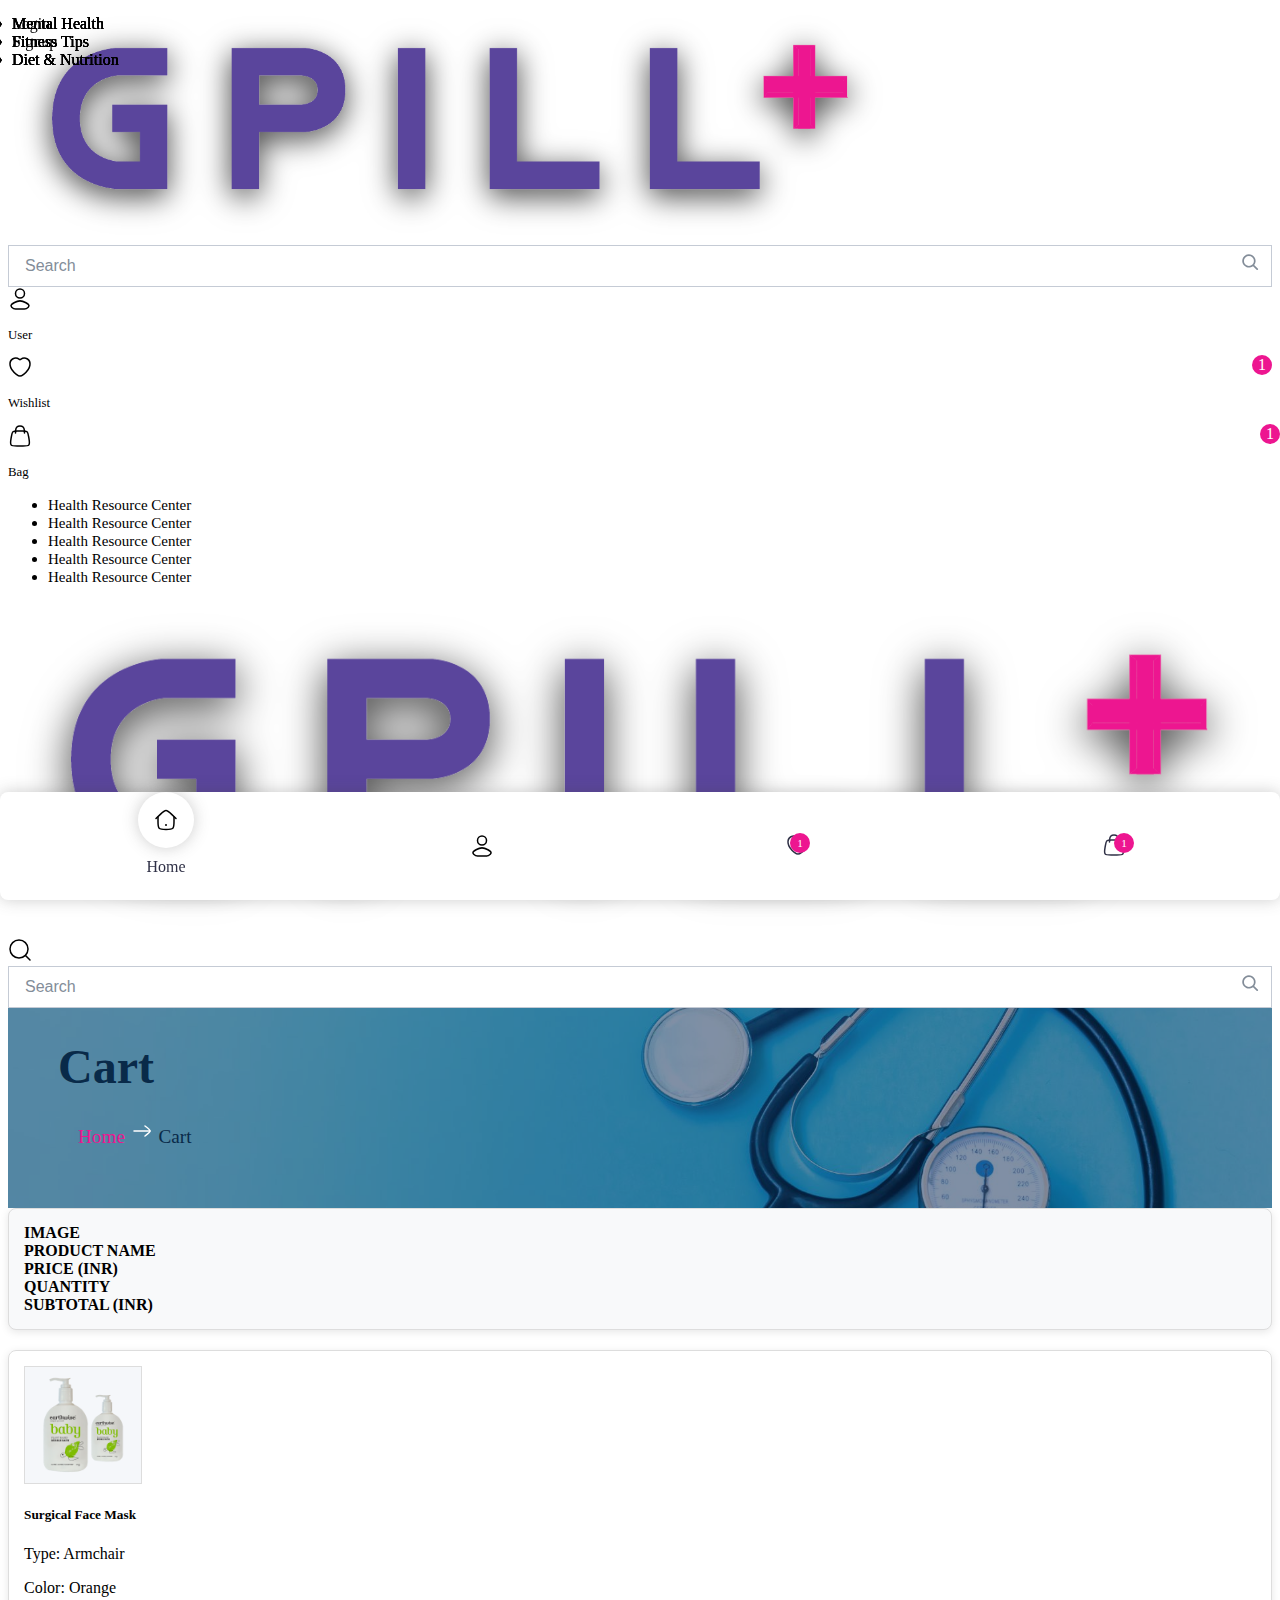
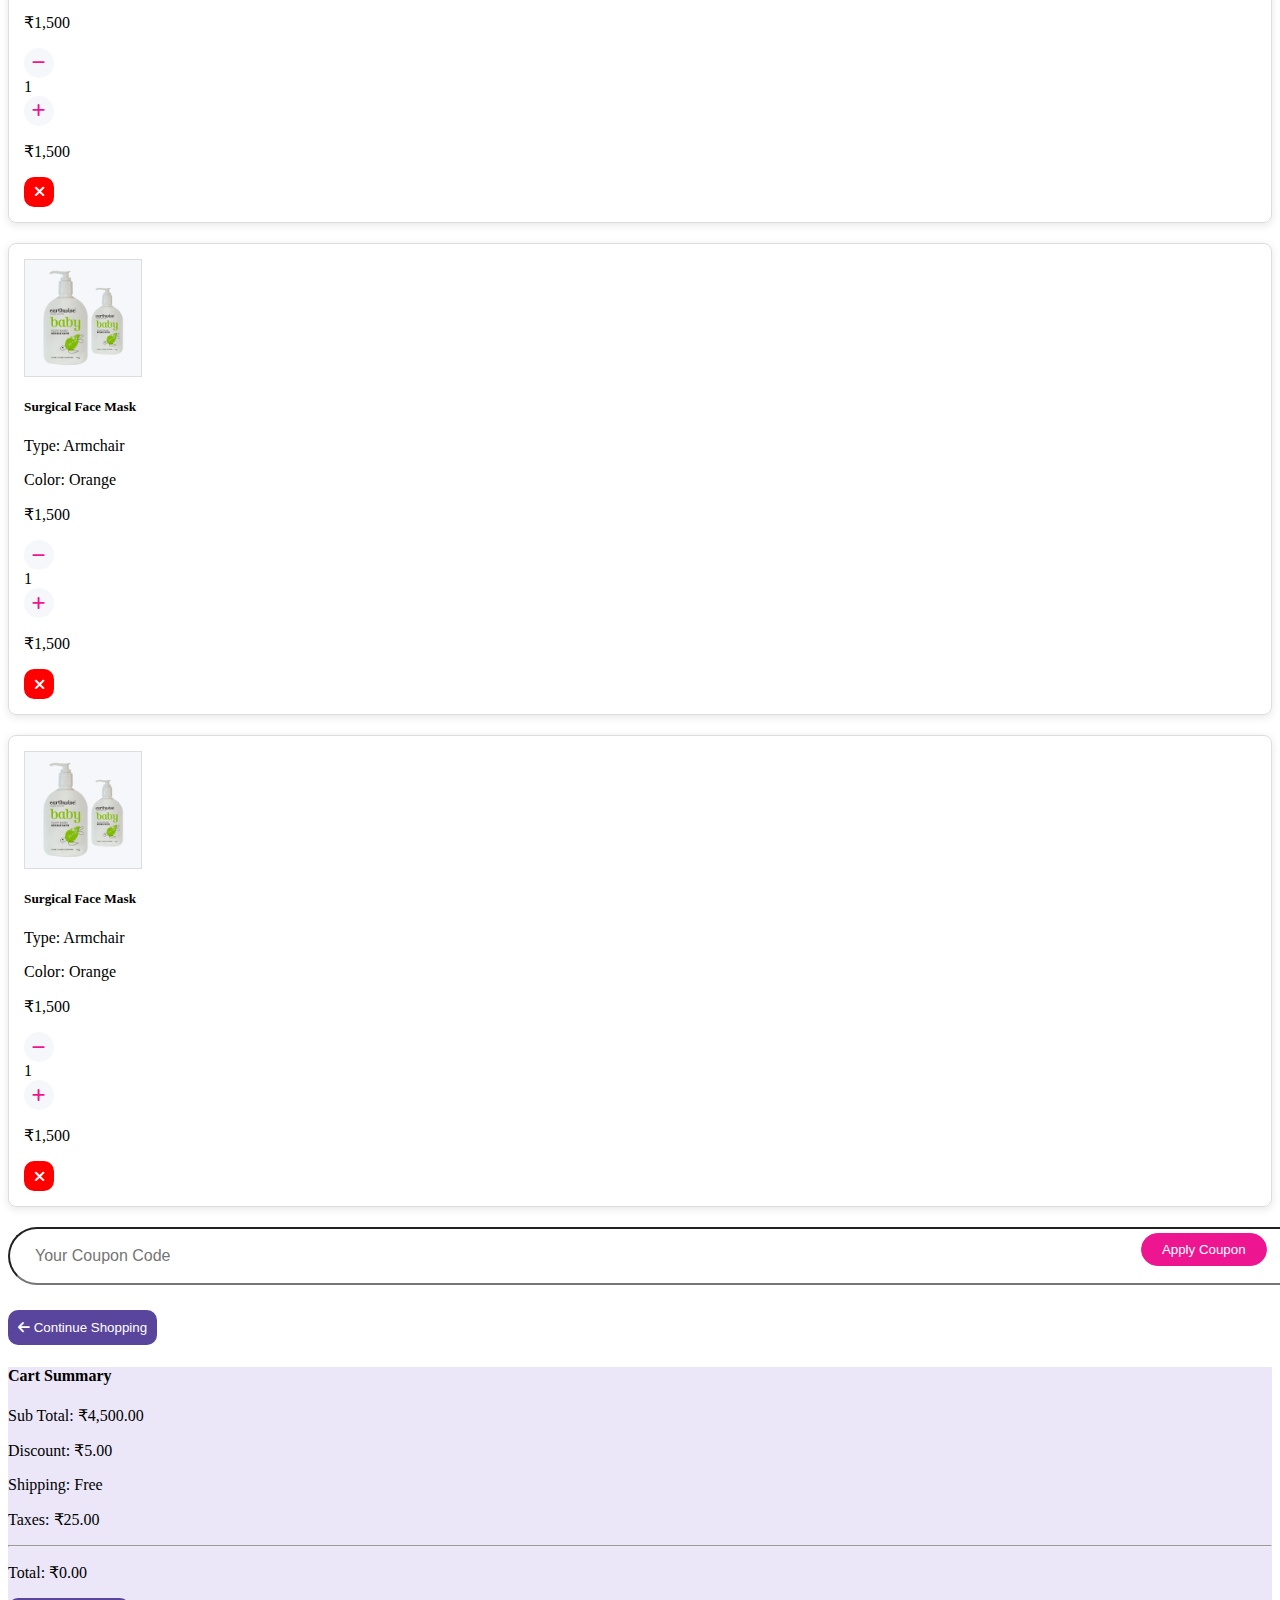
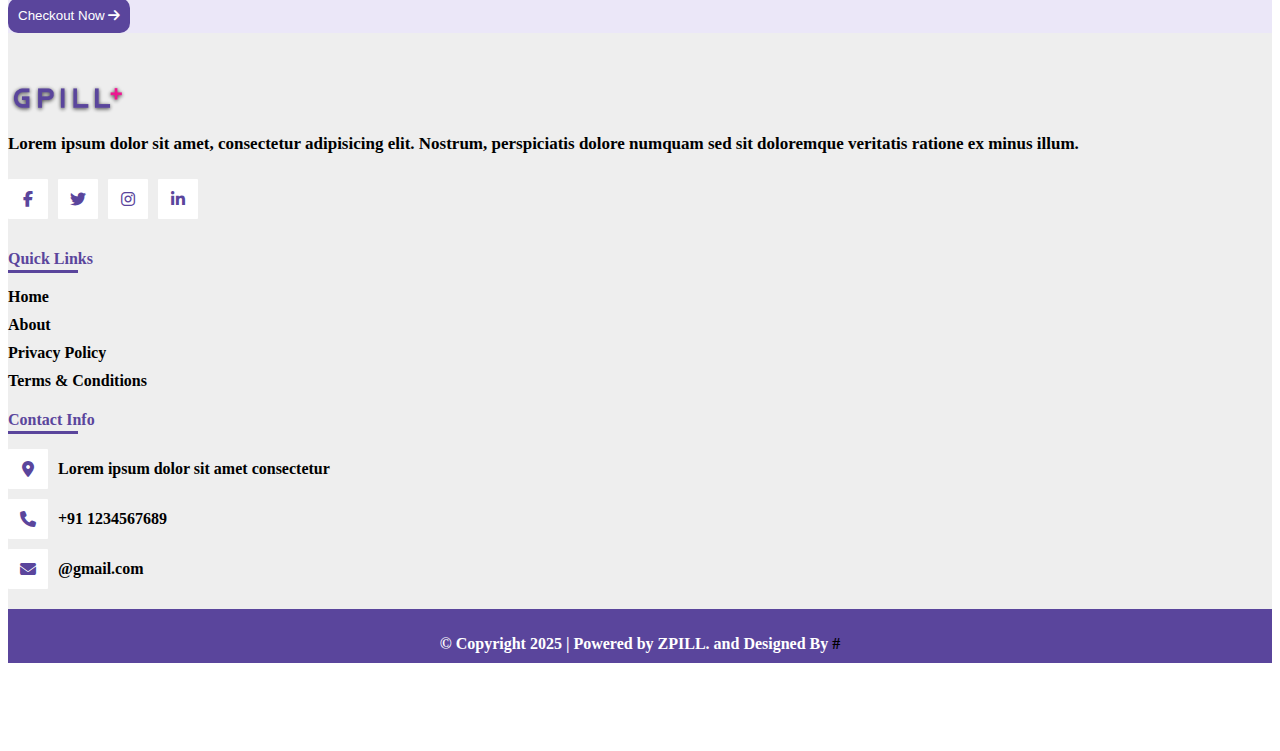
==== commit 446daf74: "chng" ====
--- a/Cart.html
+++ b/Cart.html
@@ -434,96 +434,110 @@
       <div class="container my-5">
         <div class="row">
             <div class="col-lg-8">
-               <div class="table-responsive">
-                <table class="table align-middle cart-table ">
-                    <thead class="table-light">
-                        <tr>
-                            <th>IMAGE</th>
-                            <th>PRODUCT NAME</th>
-                            <th>PRICE (INR)</th>
-                            <th>QUANTITY</th>
-                            <th>SUB TOTAL (INR)</th>
-                            <th></th>
-                        </tr>
-                    </thead>
-                    <tbody>
-                        <!-- Product 1 -->
-                        <tr>
-                            <td>
-                                <div class="cart-Product-img-container">
-                                    <img src="assets/product-1.png" alt="Product 1" width="100%">
-                                </div>
-                                
-                            </td>
-                            <td>
-                                <h5 class="fw-bold">Surgical Face Mask</h5>
-                                <p class="m-0">Type: Armchair</p>
-                                <p class="m-0">Color: Orange</p>
-                            </td>
-                            <td>₹1,500</td>
-                            <td>
-                                <div class="d-flex align-items-center">
-                                    <button class="cart-btn p-0"><i class="fa-solid fa-minus"></i></button>
-                                    <span class="mx-2">1</span>
-                                    <button class="cart-btn p-0"><i class="fa-solid fa-plus"></i></button>
-                                </div>
-                            </td>
-                            <td class="subtotal">₹<span>0</span></td>
-                            <td><button class="cart-cross-btn"><i class="fa-solid fa-xmark"></i></button></td>
-                        </tr>
+              <div class="container">
+
+                <!-- Header Row -->
+             <div class="d-none d-lg-block" >
+              <div class="row cart-header">
+                <div class="col-12 col-md-2">IMAGE</div>
+                <div class="col-12 col-md-3">PRODUCT NAME</div>
+                <div class="col-12 col-md-2">PRICE (INR)</div>
+                <div class="col-12 col-md-3">QUANTITY</div>
+                <div class="col-12 col-md-2">SUBTOTAL (INR)</div>
+            </div>
+             </div>
+            
+                <!-- Product Row-1 -->
+                <div class="row cart-item align-items-center">
+                    <div class="col-12 col-md-5 ">
+                      <div class="d-flex">
+                        <div class="cart-Product-img-container">
+                          <img src="assets/product-1.png" alt="Product 1" width="100%">
+                         </div>
+                         <div class="ms-3">
+                          <h5 class="fw-bold">Surgical Face Mask</h5>
+                          <p class="m-0">Type: Armchair</p>
+                          <p class="m-0">Color: Orange</p>
+                         </div>
+                      </div>
+                    </div>
+                    <div class="col-12 col-md-2">
+                        <p class="fw-bold fs-5 m-0">₹1,500</p>
+                    </div>
+            
+                    <div class="col-12 col-md-2 d-flex align-items-center mt-3 mt-lg-0 p-0">
+                        <button class="cart-btn"><i class="fa-solid fa-minus"></i></button>
+                        <span class="mx-2">1</span>
+                        <button class="cart-btn"><i class="fa-solid fa-plus"></i></button>
+                    </div>
+            
+                    <div class="col-12 col-md-3 d-flex justify-content-between align-items-center mt-3 mt-lg-0">
+                        <p class="fw-bold m-0 text-danger fs-5">₹1,500</p>
+                        <button class="cart-cross-btn"><i class="fa-solid fa-xmark"></i></button>
+                    </div>
+                </div>
+             <!-- Product Row-2 -->
+             <div class="row cart-item align-items-center">
+              <div class="col-12 col-md-5 ">
+                <div class="d-flex">
+                  <div class="cart-Product-img-container">
+                    <img src="assets/product-1.png" alt="Product 1" width="100%">
+                   </div>
+                   <div class="ms-3">
+                    <h5 class="fw-bold">Surgical Face Mask</h5>
+                    <p class="m-0">Type: Armchair</p>
+                    <p class="m-0">Color: Orange</p>
+                   </div>
+                </div>
+              </div>
+              <div class="col-12 col-md-2">
+                  <p class="fw-bold fs-5 m-0">₹1,500</p>
+              </div>
+      
+              <div class="col-12 col-md-2 d-flex align-items-center mt-3 mt-lg-0 p-0">
+                  <button class="cart-btn"><i class="fa-solid fa-minus"></i></button>
+                  <span class="mx-2">1</span>
+                  <button class="cart-btn"><i class="fa-solid fa-plus"></i></button>
+              </div>
+      
+              <div class="col-12 col-md-3 d-flex justify-content-between align-items-center mt-3 mt-lg-0">
+                  <p class="fw-bold m-0 text-danger fs-5">₹1,500</p>
+                  <button class="cart-cross-btn"><i class="fa-solid fa-xmark"></i></button>
+              </div>
+          </div>
+           <!-- Product Row-3 -->
+           <div class="row cart-item align-items-center">
+            <div class="col-12 col-md-5 ">
+              <div class="d-flex">
+                <div class="cart-Product-img-container">
+                  <img src="assets/product-1.png" alt="Product 1" width="100%">
+                 </div>
+                 <div class="ms-3">
+                  <h5 class="fw-bold">Surgical Face Mask</h5>
+                  <p class="m-0">Type: Armchair</p>
+                  <p class="m-0">Color: Orange</p>
+                 </div>
+              </div>
+            </div>
+            <div class="col-12 col-md-2">
+                <p class="fw-bold fs-5 m-0">₹1,500</p>
+            </div>
     
-                        <!-- Product 2 -->
-                        <tr>
-                            <td>
-                                <div class="cart-Product-img-container">
-                                    <img src="assets/product-1.png" alt="Product 1" width="100%">
-                                </div>
-                                
-                            </td>
-                            <td>
-                                <h5 class="fw-bold">Surgical Face Mask</h5>
-                                <p class="m-0">Type: Armchair</p>
-                                <p class="m-0">Color: Orange</p>
-                            </td>
-                            <td>₹1,500</td>
-                            <td>
-                                <div class="d-flex align-items-center">
-                                    <button class="cart-btn p-0"><i class="fa-solid fa-minus"></i></button>
-                                    <span class="mx-2">1</span>
-                                    <button class="cart-btn p-0"><i class="fa-solid fa-plus"></i></button>
-                                </div>
-                            </td>
-                            <td class="subtotal">₹<span>0</span></td>
-                            <td><button class="cart-cross-btn"><i class="fa-solid fa-xmark"></i></button></td>
-                        </tr>
+            <div class="col-12 col-md-2 d-flex align-items-center mt-3 mt-lg-0 p-0">
+                <button class="cart-btn"><i class="fa-solid fa-minus"></i></button>
+                <span class="mx-2">1</span>
+                <button class="cart-btn"><i class="fa-solid fa-plus"></i></button>
+            </div>
     
-                        <!-- Product 3 -->
-                        <tr>
-                            <td>
-                                <div class="cart-Product-img-container">
-                                    <img src="assets/product-1.png" alt="Product 1" width="100%">
-                                </div>
-                                
-                            </td>
-                            <td>
-                                <h5 class="fw-bold">Surgical Face Mask</h5>
-                                <p class="m-0">Type: Armchair</p>
-                                <p class="m-0">Color: Orange</p>
-                            </td>
-                            <td>₹1,500</td>
-                            <td>
-                                <div class="d-flex align-items-center">
-                                    <button class="cart-btn p-0"><i class="fa-solid fa-minus"></i></button>
-                                    <span class="mx-2">1</span>
-                                    <button class="cart-btn p-0"><i class="fa-solid fa-plus"></i></button>
-                                </div>
-                            </td>
-                            <td class="subtotal">₹<span>0</span></td>
-                            <td><button class="cart-cross-btn"><i class="fa-solid fa-xmark"></i></button></td>
-                        </tr>
-                    </tbody>
-                </table>
-               </div>
+            <div class="col-12 col-md-3 d-flex justify-content-between align-items-center mt-3 mt-lg-0">
+                <p class="fw-bold m-0 text-danger fs-5">₹1,500</p>
+                <button class="cart-cross-btn"><i class="fa-solid fa-xmark"></i></button>
+            </div>
+        </div>
+          
+            
+            </div>
+            
                <div class="row my-4 justify-content-between">
                 <div class="col-lg-6 ">
                     <div class="shop-cart-coupon">
--- a/style.css
+++ b/style.css
@@ -754,6 +754,7 @@
  .product-section{
   background-color: #F5F7FA;
  }
+ 
   /* ---Product-Page-End--- */
  /* ---Cart-Page-Start--- */
  .service_Section {
@@ -873,18 +874,7 @@
 .cart-card{
   background-color: #ebe7f8;
 }
-.table td  {
-  width: 200px;  
-  white-space: nowrap;
-  overflow: hidden;  
-  text-overflow: ellipsis; 
-}
-.table th {
-  width: 200px; 
-  white-space: nowrap;  
-  overflow: hidden;  
-  text-overflow: ellipsis;  
-}
+
 .shop-cart-coupon {
   margin-bottom: 25px;
 }
@@ -919,4 +909,17 @@
   padding: 8px 20px;
 }
 
+.cart-header, .cart-item {
+  border: 1px solid #ddd;
+  border-radius: 8px;
+  padding: 15px;
+  margin-bottom: 20px;
+  box-shadow: 0 2px 8px rgba(0, 0, 0, 0.1);
+}
+.cart-header {
+  background-color: #f8f9fa;
+  font-weight: bold;
+}
+
+
   /* ---cart-Page-End--- */